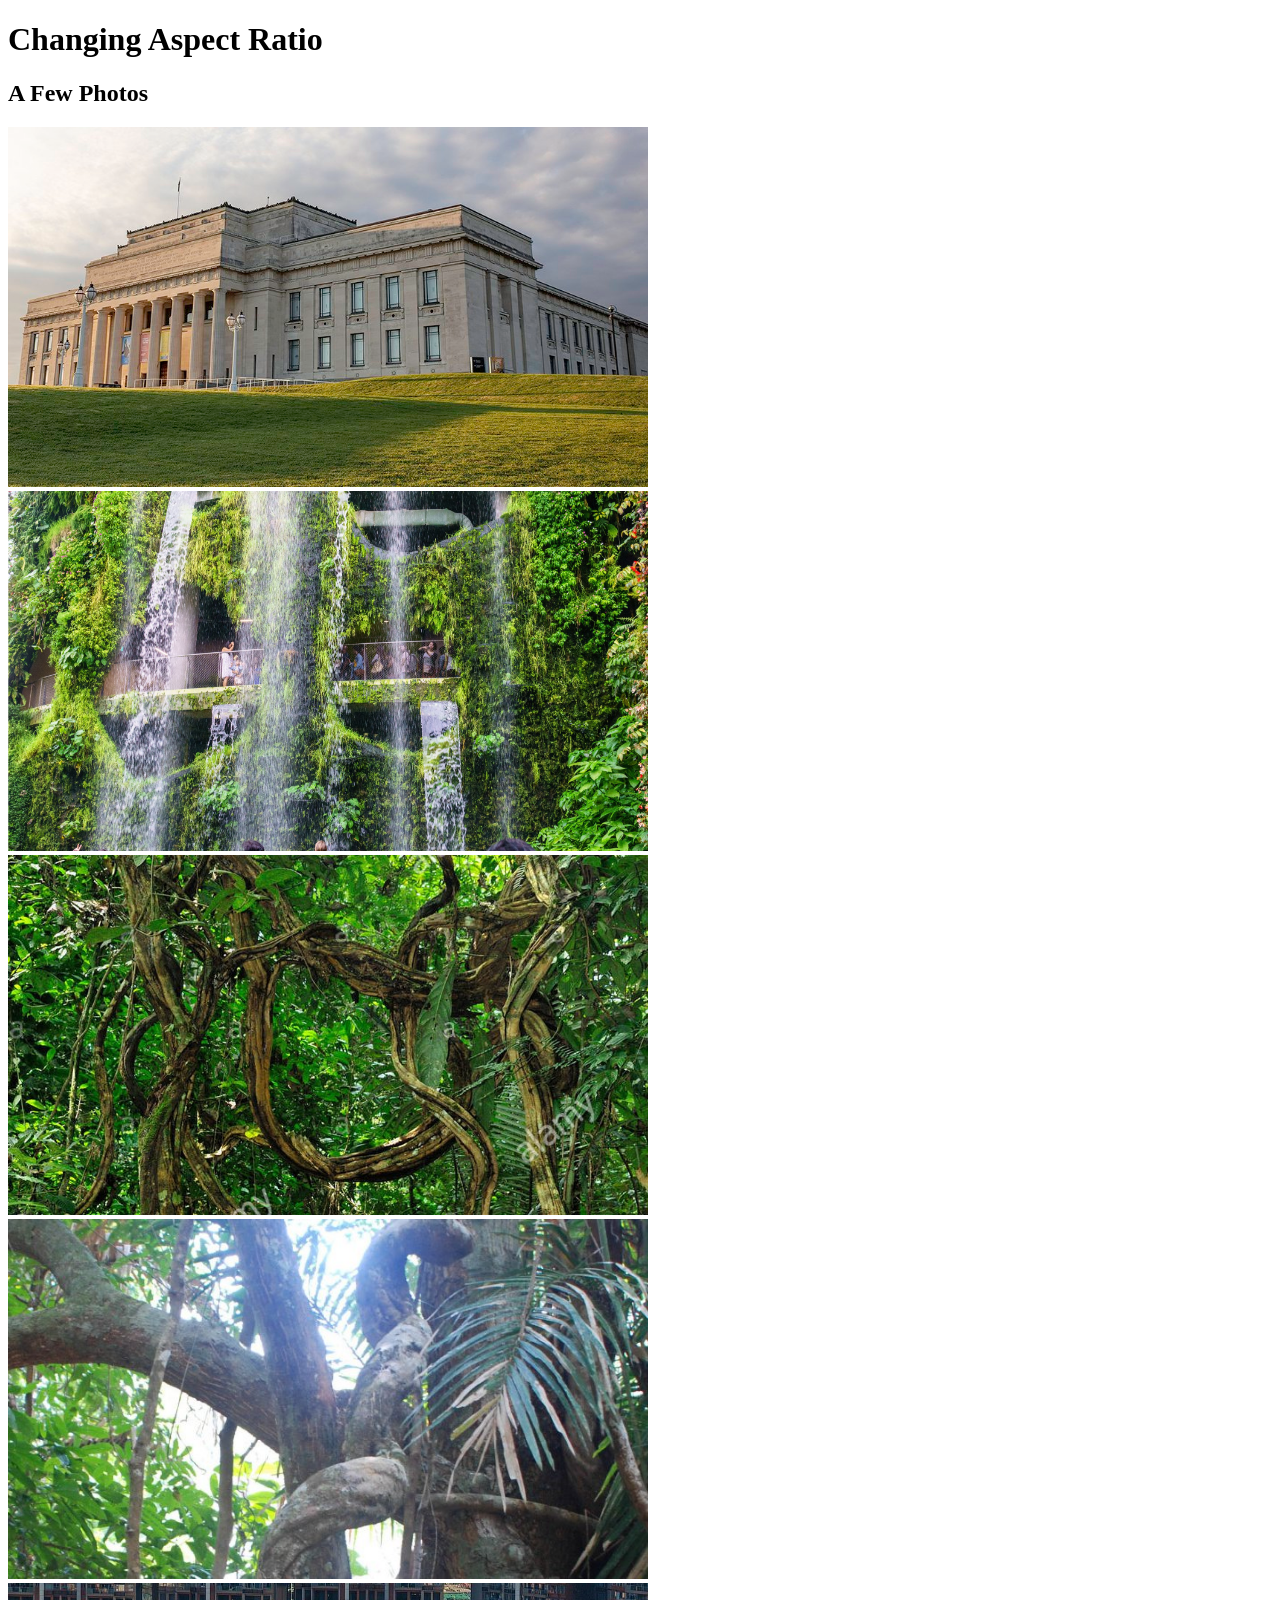
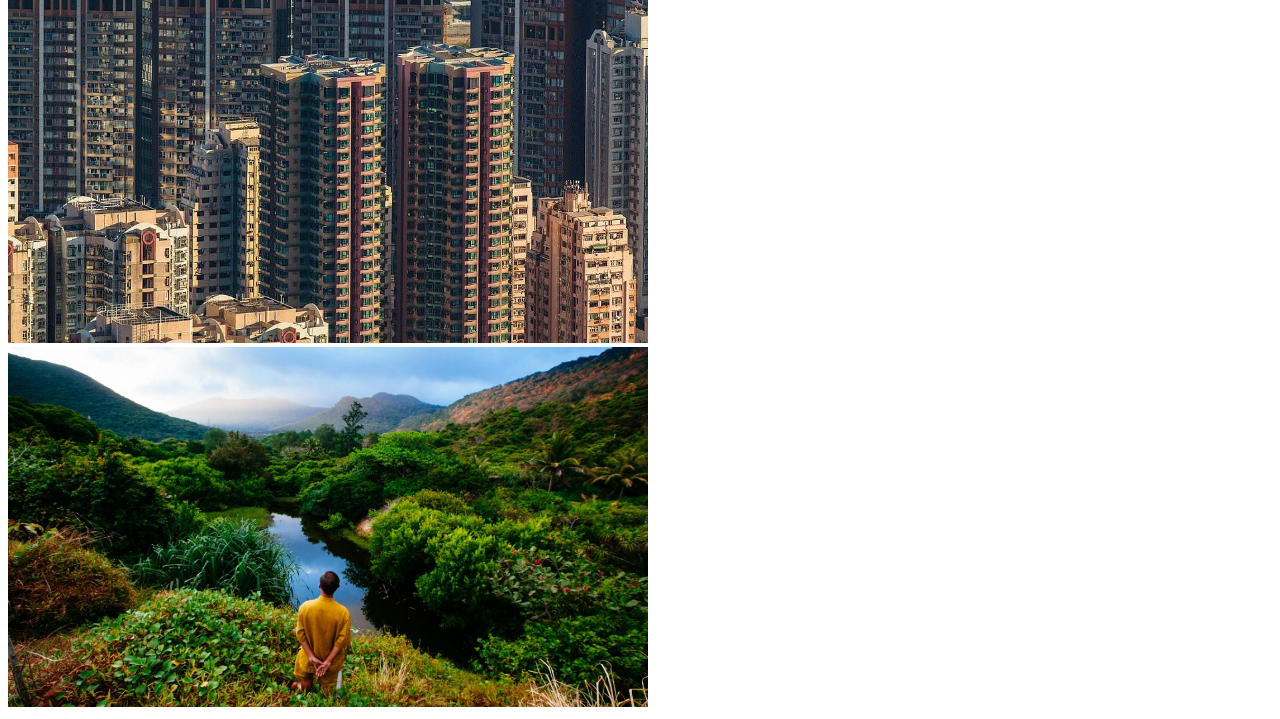
==== Gallery.html @ 0a6a9115 "Gallery" ====
<!DOCTYPE html>
<html>

<head>
    <meta charset="UTF-8">
    <title>Aspect Ratio</title>
    <link rel="stylesheet" href="style.css">
</head>

<body>
    <h1>Changing Aspect Ratio</h1>
    <h2>A Few Photos</h2>
    <img src="Centre_240KB_96dpi_1000_x_492.jpg" alt="A big building" width="640" height="360">
    <img src="Square_1.97Mb_813dpi_2121_X_1414.jpg" width="640" height="360">
    <img src="Tall_1_408Kb_865_X_1390.jpg" width="640" height="360">
    <img src="Tall_2_502Kb_72dpi_719_X_1347.jpg" width="640" height="360">
    <img src="Tall_4_430Kb_72dpi_962_X_1443.jpg" width="640" height="360">
    <img src="Wide_1.40Mb_96dpi_1260_X_681.jpg" width="640" height="360">
</body>

</html>
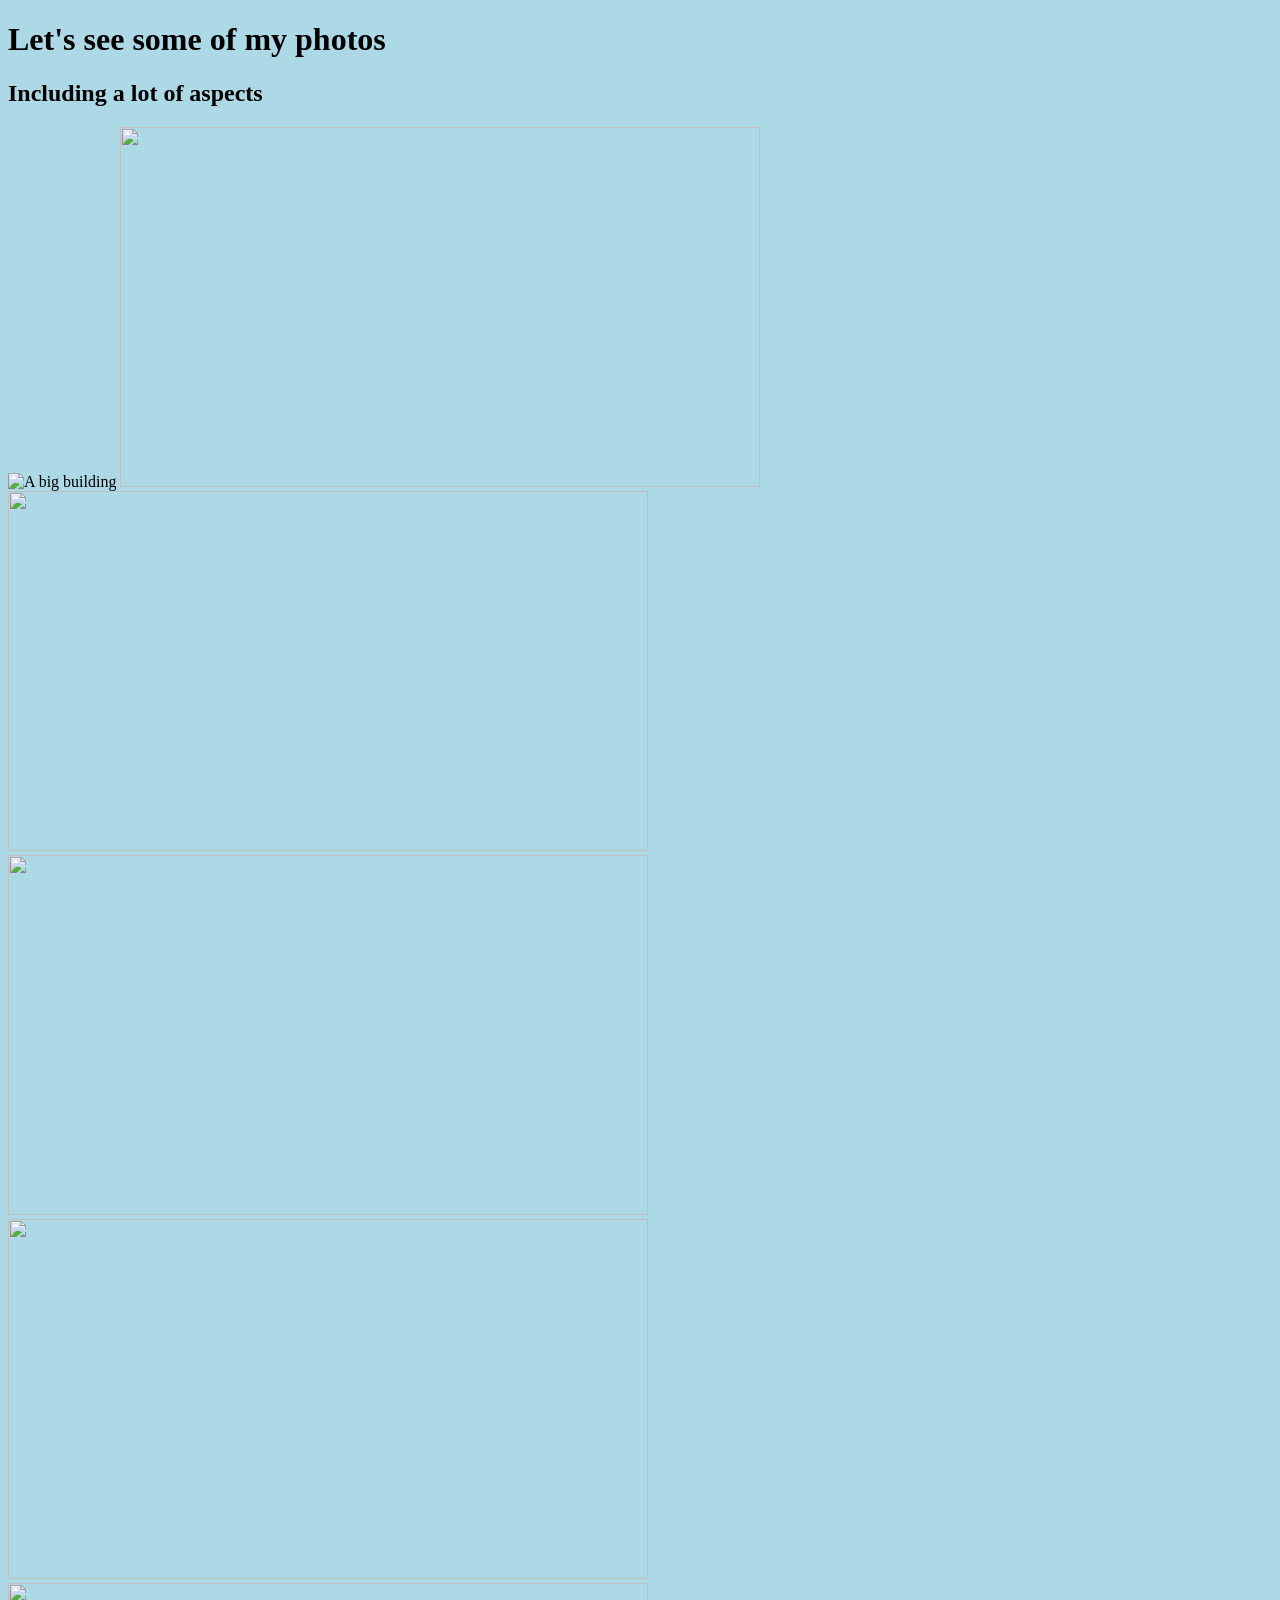
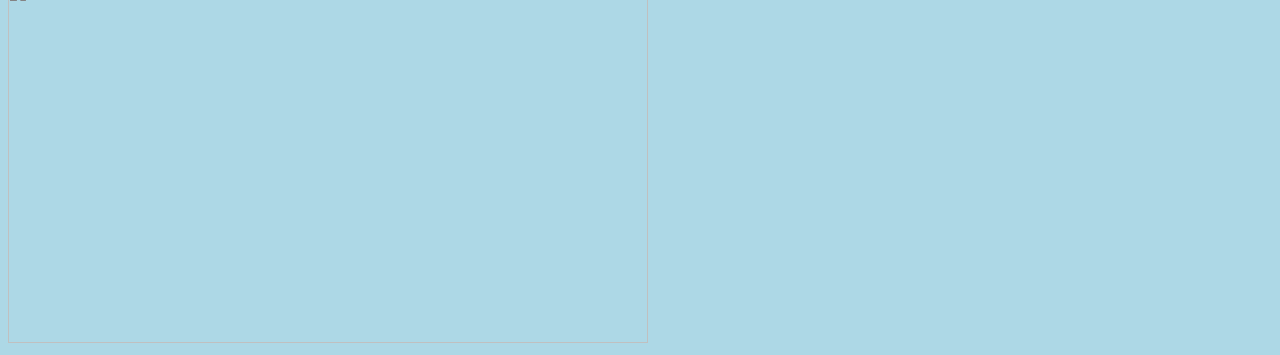
==== commit 69b3990d: "Links and background" ====
--- a/Gallery.html
+++ b/Gallery.html
@@ -8,8 +8,8 @@
 </head>
 
 <body>
-    <h1>Changing Aspect Ratio</h1>
-    <h2>A Few Photos</h2>
+    <h1>Let's see some of my photos</h1>
+    <h2>Including a lot of aspects</h2>
     <img src="Centre_240KB_96dpi_1000_x_492.jpg" alt="A big building" width="640" height="360">
     <img src="Square_1.97Mb_813dpi_2121_X_1414.jpg" width="640" height="360">
     <img src="Tall_1_408Kb_865_X_1390.jpg" width="640" height="360">
--- a/style.css
+++ b/style.css
@@ -0,0 +1,9 @@
+body {
+    background-color: lightblue;
+  }
+
+p {
+  color:purple;
+font-size: 24px;
+  font: 15px Arial, sans-serif;
+}
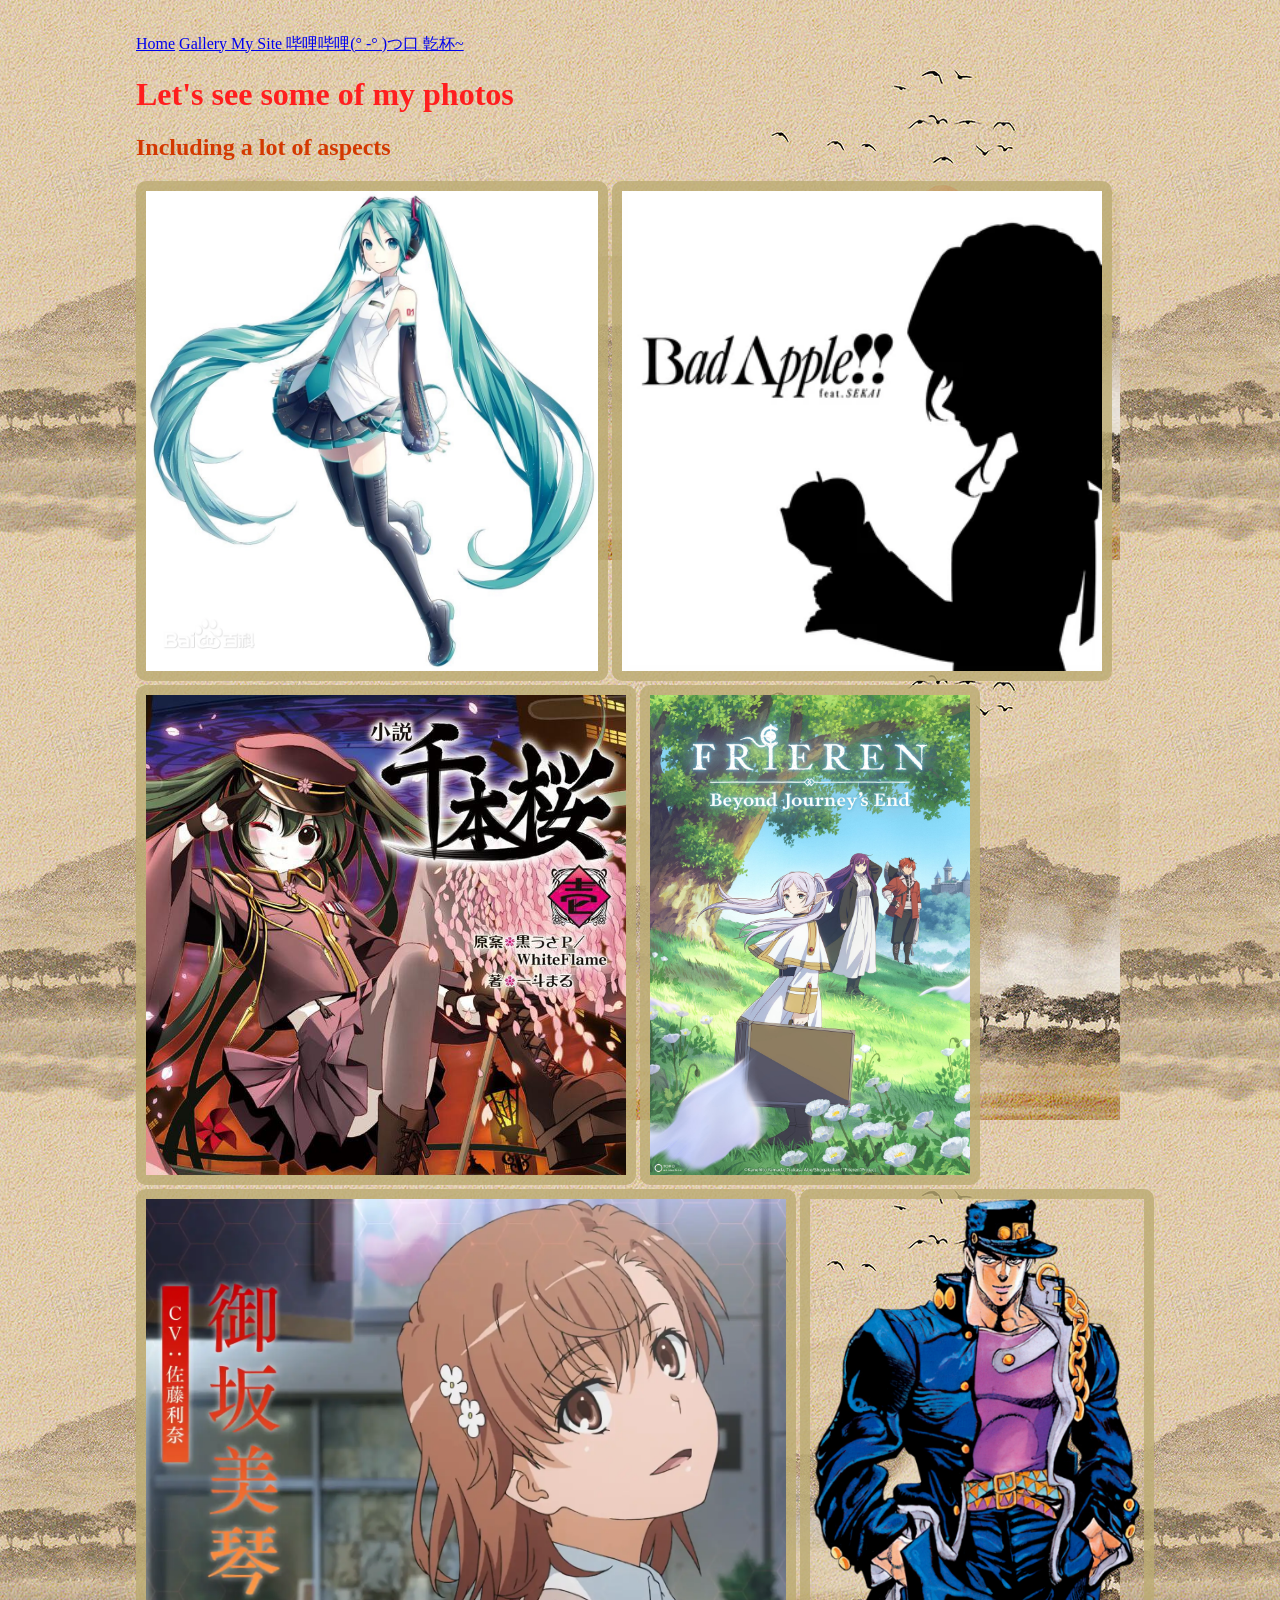
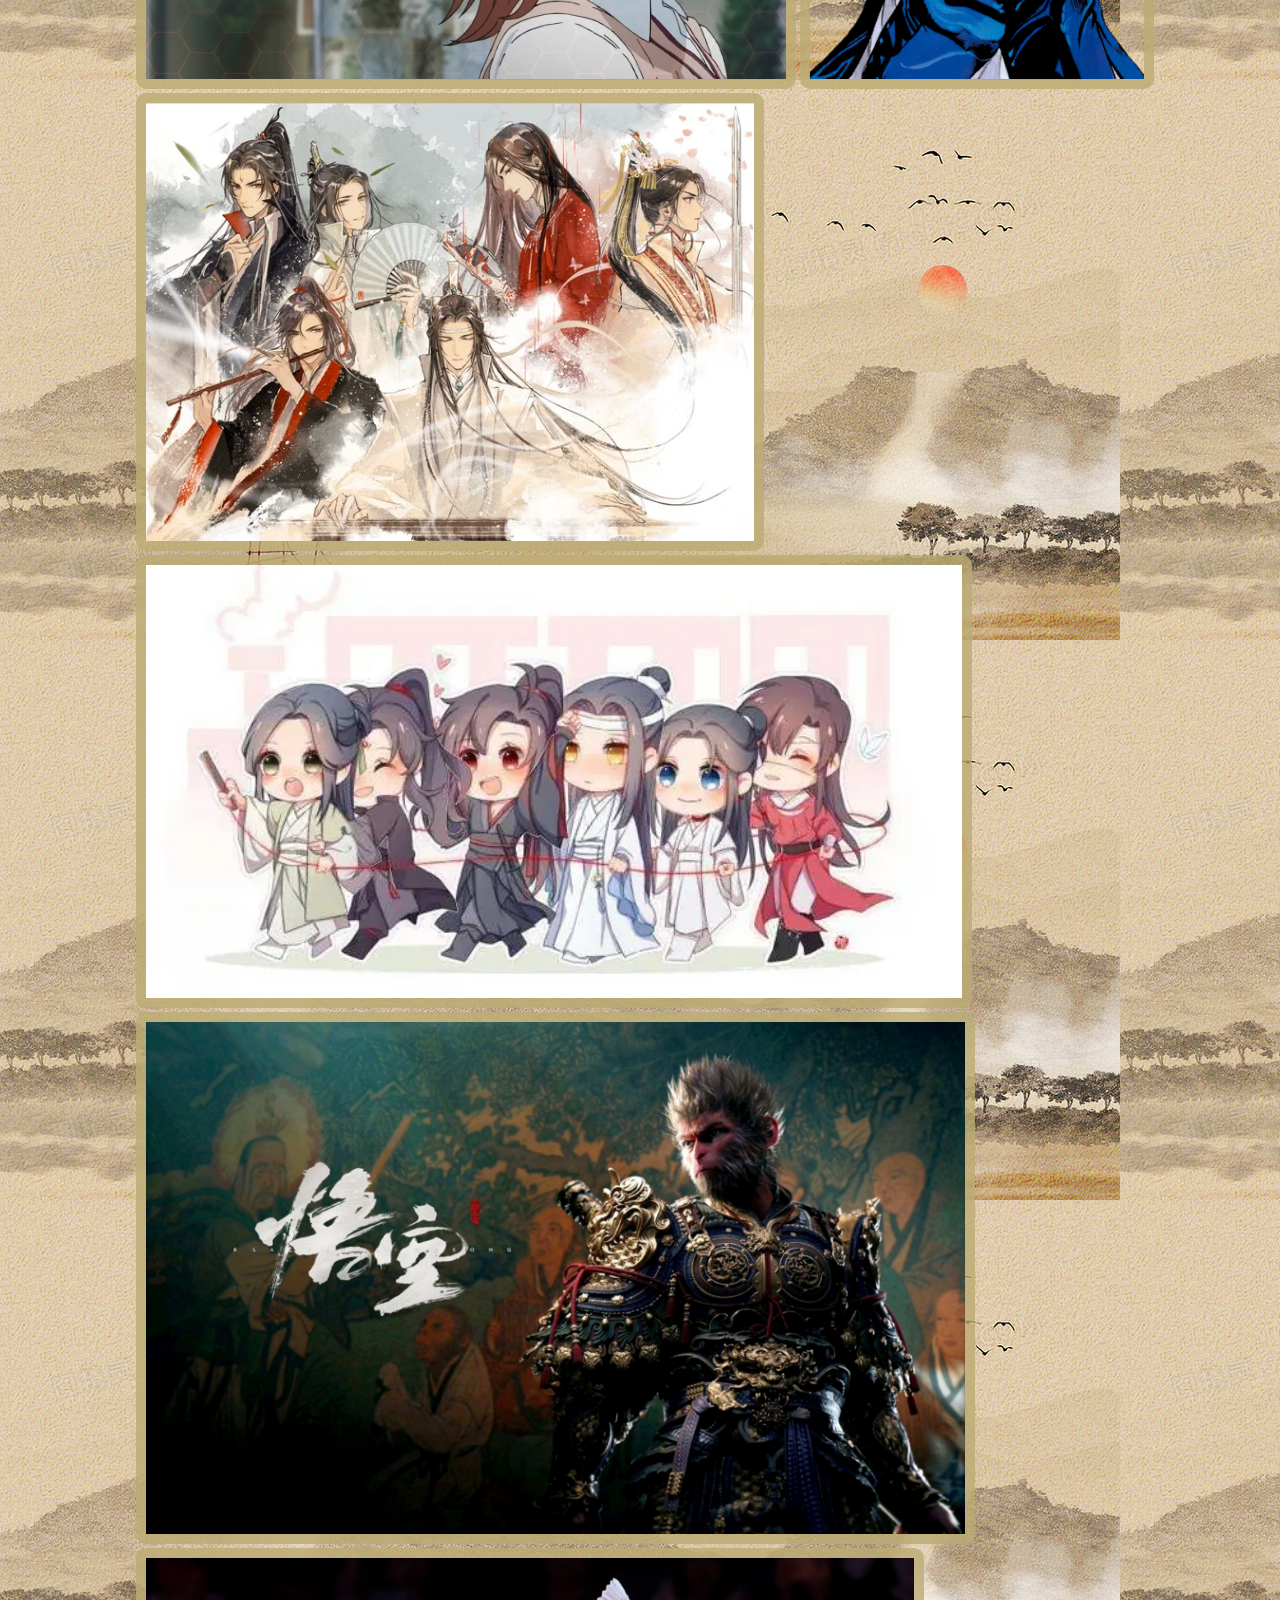
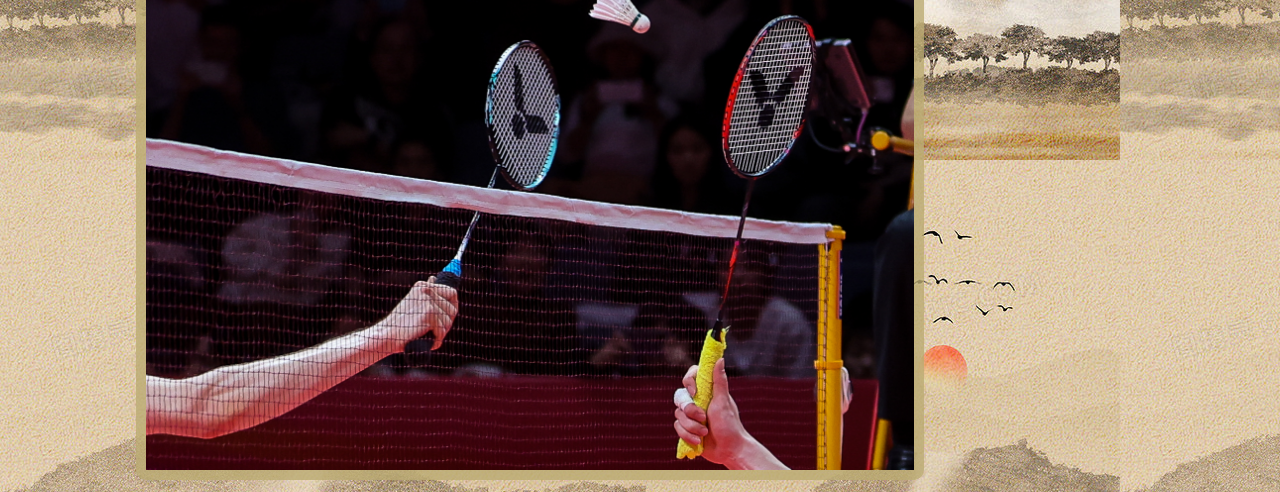
==== commit e845eb99: "commit commit committed" ====
--- a/Gallery.html
+++ b/Gallery.html
@@ -5,17 +5,29 @@
     <meta charset="UTF-8">
     <title>Aspect Ratio</title>
     <link rel="stylesheet" href="style.css">
+    <a href="index.html">Home</a>
+    <a href="Gallery.html">Gallery
+    </a>
+    <a href="https://25424hz.wixsite.com/hanmars-10dtec">My Site
+    </a>
+    <a href="https://www.bilibili.com/">哔哩哔哩(° -° )つ口 亁杯~</a>
+</head>
 </head>
 
 <body>
     <h1>Let's see some of my photos</h1>
     <h2>Including a lot of aspects</h2>
-    <img src="Centre_240KB_96dpi_1000_x_492.jpg" alt="A big building" width="640" height="360">
-    <img src="Square_1.97Mb_813dpi_2121_X_1414.jpg" width="640" height="360">
-    <img src="Tall_1_408Kb_865_X_1390.jpg" width="640" height="360">
-    <img src="Tall_2_502Kb_72dpi_719_X_1347.jpg" width="640" height="360">
-    <img src="Tall_4_430Kb_72dpi_962_X_1443.jpg" width="640" height="360">
-    <img src="Wide_1.40Mb_96dpi_1260_X_681.jpg" width="640" height="360">
+    <img src="Miku.webp" alt="hatsune-miku" height="480">
+    <img src="bad_apple.webp" alt="bad_apple" height="480">
+    <img src="sen_hon_sakura.jpg" alt="sen_hon_sakura" height="480">
+    <img src="Furiren.jpg" alt="Furiren" height="480">
+    <img src="Misaka.webp" alt="Misaka_Mikoto" height="480">
+    <img src="Jotaro.png" alt="Jotaro" height="480">
+    <img src="MXTX.webp" alt="MXTX" width=" 608">
+    <img src="kawaiiMXTX.webp" alt="kawaiiMXTX" width="816">
+    <img src="WuKong.jpg" alt="WuKong" height="512">
+    <img src="badminton.jpg" alt="badminton" height="512">
+
 </body>
 
 </html>
--- a/style.css
+++ b/style.css
@@ -1,9 +1,41 @@
 body {
-    background-color: lightblue;
-  }
+  background-image: url("Background.jpeg");
+  max-width: 100%;
+  padding-inline-start: 10%;
+  padding-top: 2%;
+}
 
 p {
-  color:purple;
-font-size: 24px;
-  font: 15px Arial, sans-serif;
+  color:rgb(0, 54, 120);
+  font-size: 24px;
 }
+p {
+  font-family: "Times New Roman", Times, serif;
+}
+
+ul{
+  color:rgb(0, 54, 120);
+  font-size: 22px;
+  list-style-type: square;
+}
+h1{
+  color:rgb(255, 30, 30)
+}
+h2{
+  color:rgb(211, 57, 1)
+}
+h3{
+  color:rgb(104, 68, 26);
+}
+h4{
+  color:rgb(104, 68, 26);
+}
+
+img {
+  border: 10px solid rgba(188, 172, 115, 0.8);
+  border-radius: 10px;
+  padding: 0px;
+}
+img:hover {
+  box-shadow: 0 0 1px 1px rgba(227, 207, 134, 0.5);
+}
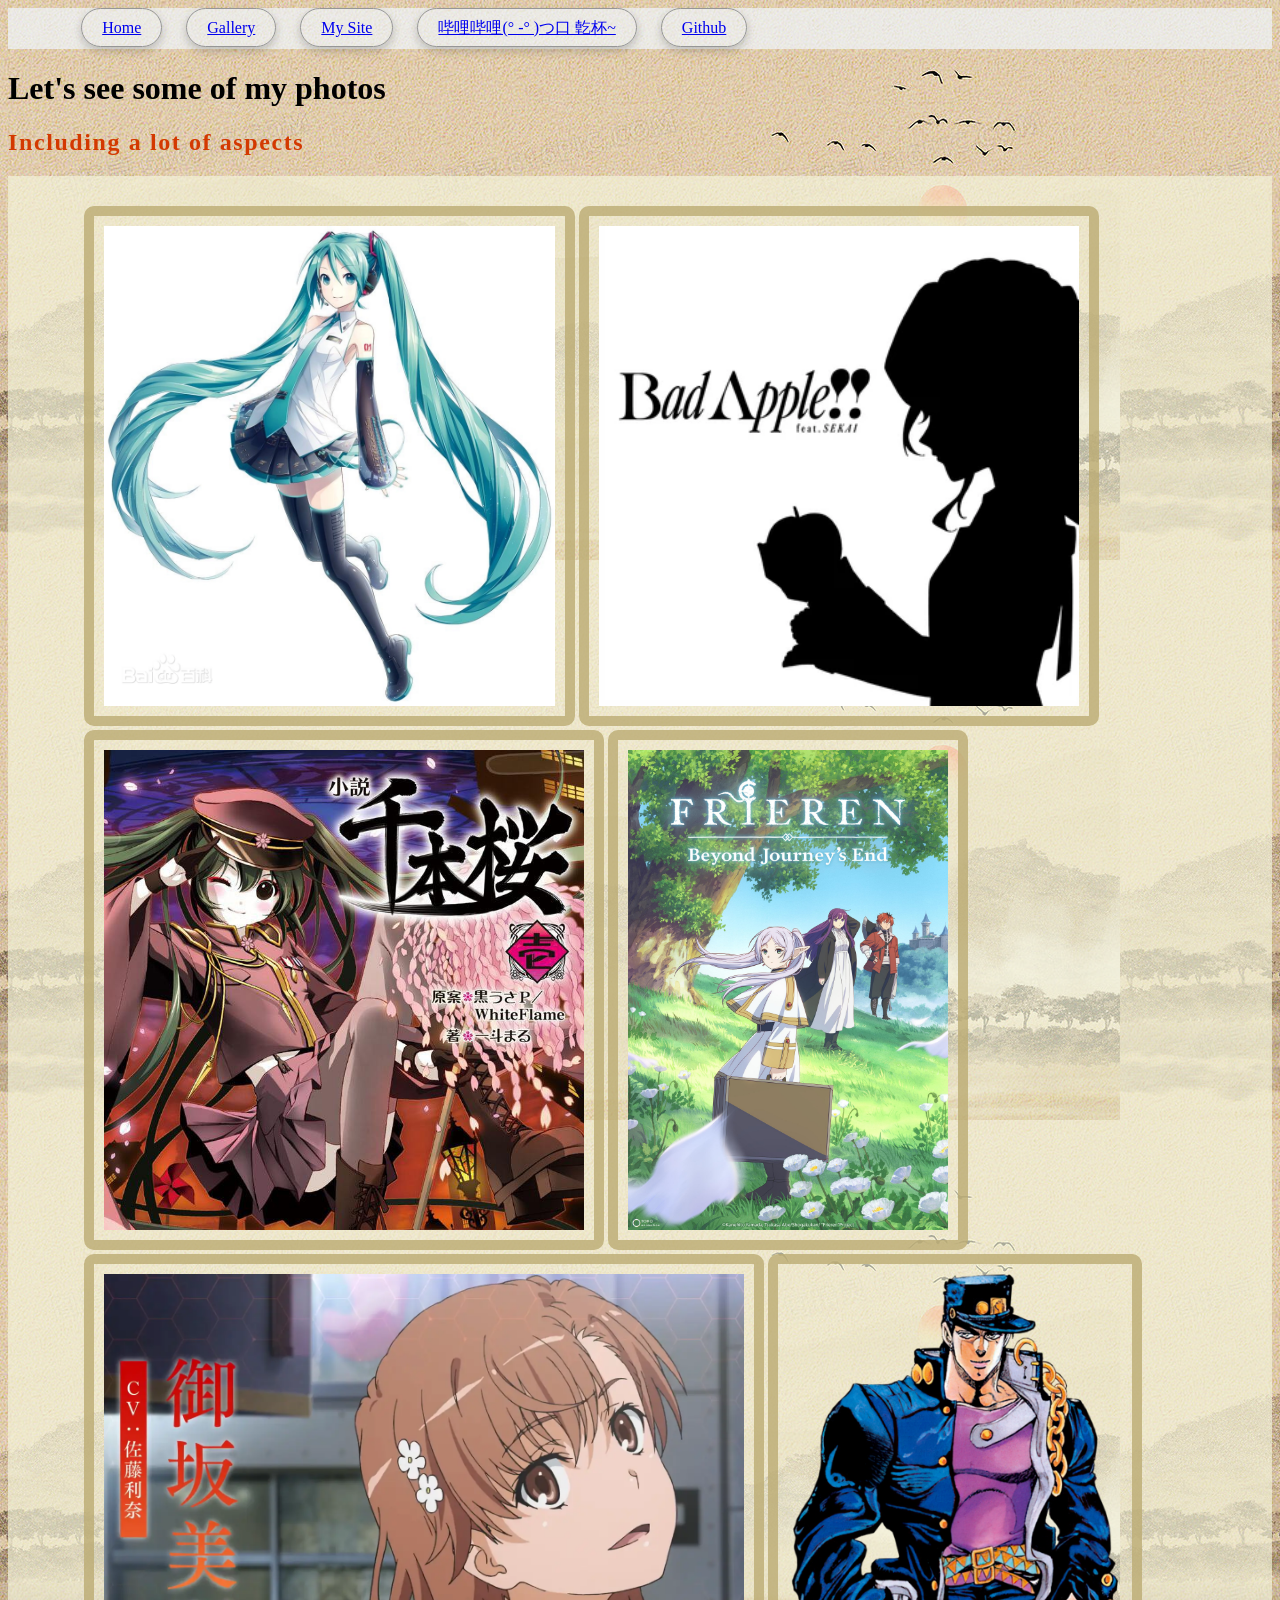
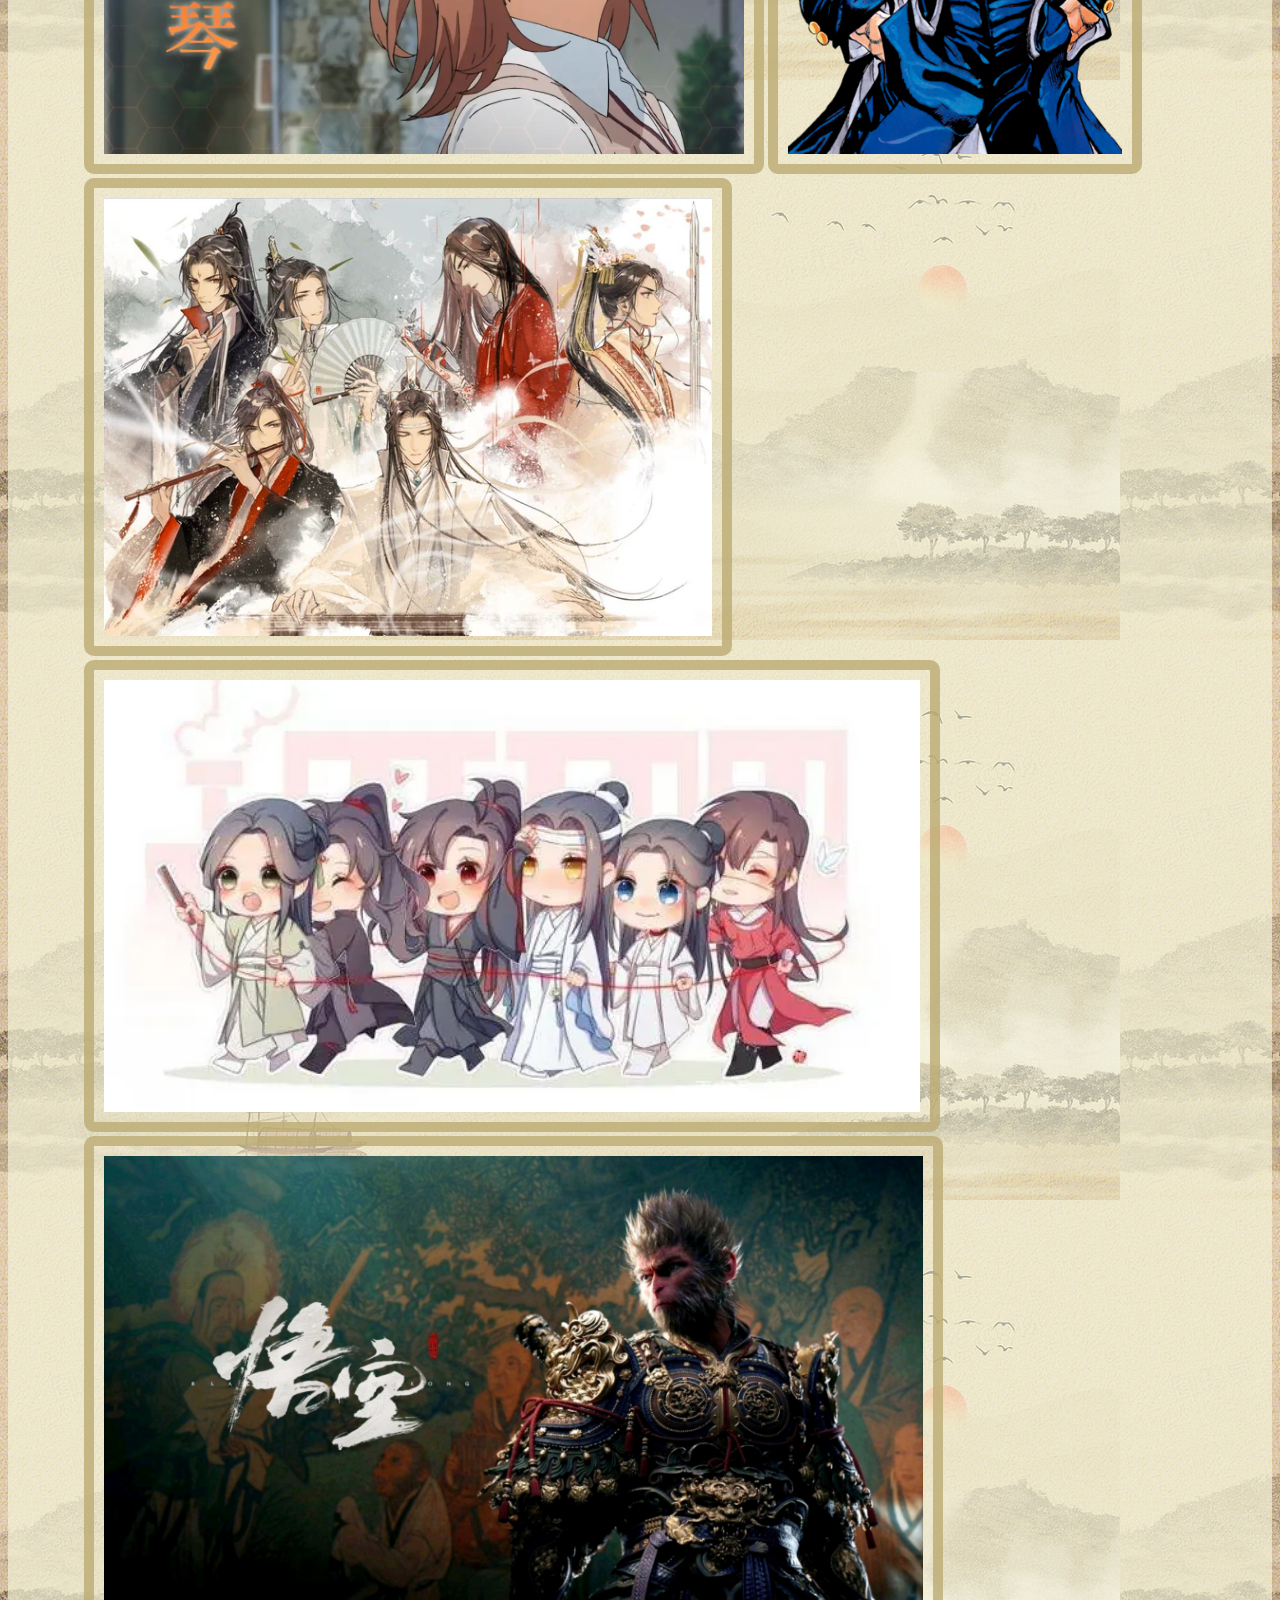
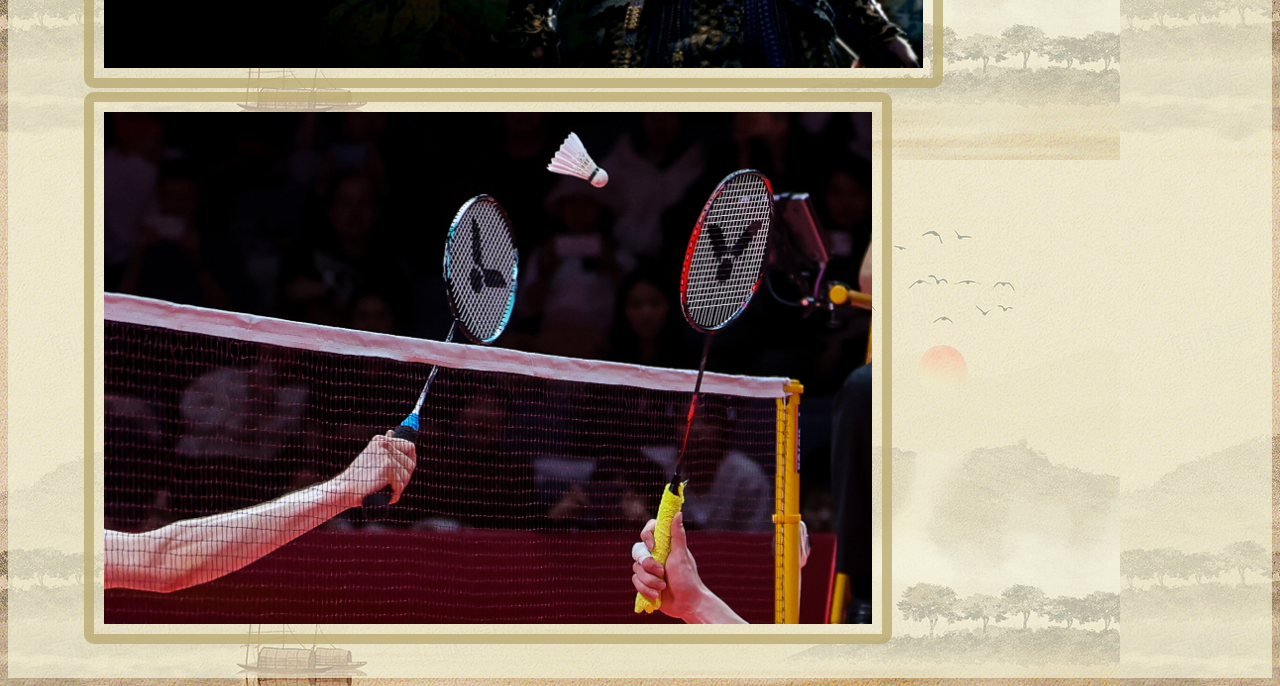
==== commit 9eb7df1d: "images file" ====
--- a/Gallery.html
+++ b/Gallery.html
@@ -5,29 +5,33 @@
     <meta charset="UTF-8">
     <title>Aspect Ratio</title>
     <link rel="stylesheet" href="style.css">
-    <a href="index.html">Home</a>
-    <a href="Gallery.html">Gallery
-    </a>
-    <a href="https://25424hz.wixsite.com/hanmars-10dtec">My Site
-    </a>
-    <a href="https://www.bilibili.com/">哔哩哔哩(° -° )つ口 亁杯~</a>
 </head>
 </head>
 
 <body>
-    <h1>Let's see some of my photos</h1>
-    <h2>Including a lot of aspects</h2>
-    <img src="Miku.webp" alt="hatsune-miku" height="480">
-    <img src="bad_apple.webp" alt="bad_apple" height="480">
-    <img src="sen_hon_sakura.jpg" alt="sen_hon_sakura" height="480">
-    <img src="Furiren.jpg" alt="Furiren" height="480">
-    <img src="Misaka.webp" alt="Misaka_Mikoto" height="480">
-    <img src="Jotaro.png" alt="Jotaro" height="480">
-    <img src="MXTX.webp" alt="MXTX" width=" 608">
-    <img src="kawaiiMXTX.webp" alt="kawaiiMXTX" width="816">
-    <img src="WuKong.jpg" alt="WuKong" height="512">
-    <img src="badminton.jpg" alt="badminton" height="512">
-
+    <nav>
+        <a href="index.html">Home</a>
+        <a href="Gallery.html">Gallery</a>
+        <a href="https://25424hz.wixsite.com/hanmars-10dtec">My Site</a>
+        <a href="https://www.bilibili.com/">哔哩哔哩(° -° )つ口 亁杯~</a>
+        <a href="https://github.com/"> Github </a>
+    </nav>
+    <header>
+        <h1>Let's see some of my photos</h1>
+        <h2>Including a lot of aspects</h2>
+    </header>
+    <main>
+        <img src="images/Miku.webp" alt="hatsune-miku" height="480">
+        <img src="images/bad_apple.webp" alt="bad_apple" height="480">
+        <img src="images/sen_hon_sakura.jpg" alt="sen_hon_sakura" height="480">
+        <img src="images/Furiren.jpg" alt="Furiren" height="480">
+        <img src="images/Misaka.webp" alt="Misaka_Mikoto" height="480">
+        <img src="images/Jotaro.png" alt="Jotaro" height="480">
+        <img src="images/MXTX.webp" alt="MXTX" width=" 608">
+        <img src="images/kawaiiMXTX.webp" alt="kawaiiMXTX" width="816">
+        <img src="images/WuKong.jpg" alt="WuKong" height="512">
+        <img src="images/badminton.jpg" alt="badminton" height="512">
+    </main>
 </body>
 
 </html>
--- a/style.css
+++ b/style.css
@@ -1,16 +1,13 @@
 body {
-  background-image: url("Background.jpeg");
-  max-width: 100%;
-  padding-inline-start: 10%;
-  padding-top: 2%;
+  background-image: url("images/Background.jpeg");
 }
 
 p {
   color:rgb(0, 54, 120);
   font-size: 24px;
-}
-p {
   font-family: "Times New Roman", Times, serif;
+  line-height: 1.6;
+  letter-spacing: 1.4px;
 }
 
 ul{
@@ -18,24 +15,64 @@
   font-size: 22px;
   list-style-type: square;
 }
-h1{
-  color:rgb(255, 30, 30)
+h2{
+  color:rgb(211, 57, 1);
+  letter-spacing: 1.6px;
 }
-h2{
-  color:rgb(211, 57, 1)
-}
-h3{
+h3, h4{
   color:rgb(104, 68, 26);
-}
-h4{
-  color:rgb(104, 68, 26);
+  letter-spacing: 1.6px;
 }
 
 img {
   border: 10px solid rgba(188, 172, 115, 0.8);
   border-radius: 10px;
-  padding: 0px;
+  padding: 10px;
 }
 img:hover {
   box-shadow: 0 0 1px 1px rgba(227, 207, 134, 0.5);
 }
+.round {
+  border-radius: 50px;
+  border: none;
+}
+nav {
+  padding: 10px 5%;
+  background-color: rgba(240, 248, 255, 0.675);
+}
+nav a {
+  margin: 10px;
+  padding: 10px 20px;
+  border: 1px solid rgb(150, 150, 150);
+  border-radius: 999px;
+  box-shadow: 0 4px 10px rgba(0,0,0,0.2);
+}
+#theHeader {
+  padding: 20px 25%;
+  background-color: rgba(250, 235, 215, 0.675);
+  color:rgb(255, 30, 30);
+  letter-spacing: 4px;
+  text-align: center;
+}
+main {
+  margin-top: 20px;
+  padding: 30px 6%;
+  background-color: rgba(245, 245, 220, 0.675);
+}
+.brownText{
+  color:brown;
+}
+.redText{
+  color: red;
+}
+.blueText{
+  color:lightseagreen;
+}
+.purpleText{
+  color:darkorchid;
+}
+footer {
+  margin-top: 20px;
+  padding: 20px 10%;
+  background-color: rgba(222, 184, 135, 0.675);
+}
